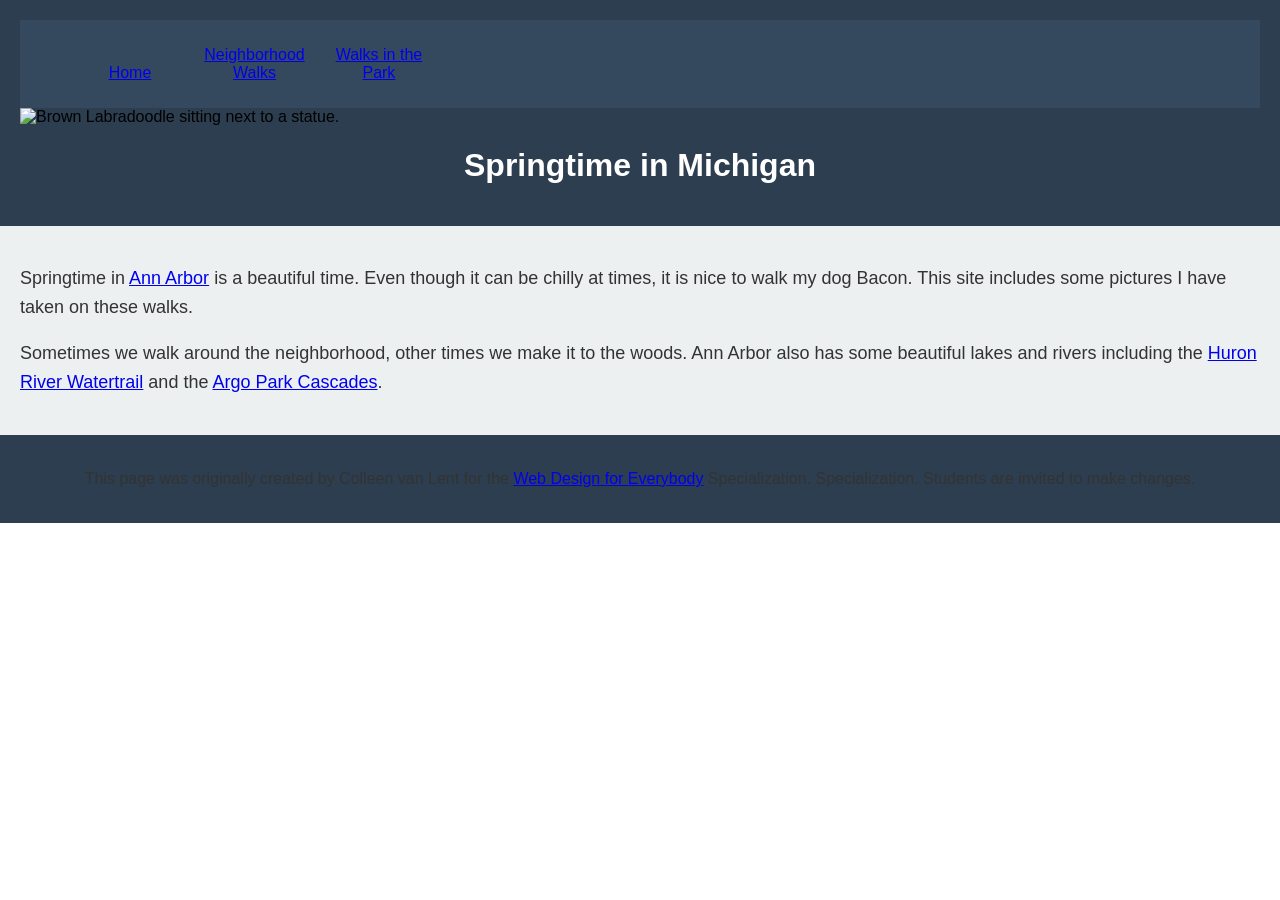
==== CSS-week1-HW1/index.html @ 797bbc20 "Update index.html" ====
<!DOCTYPE html>
<html lang="en">

<head>
  <meta charset="utf-8">
  <meta name="viewport" content="width=device-width">
  <title>Springtime In Michigan</title>
  <!-- You will need to link to the CSS file -->
 <link rel="stylesheet" href="style.css">
</head>

<body>
  <header>
    <nav>
      <ul>
        <li><a href="index.html">Home</a></li>
        <li><a href="neighborhood.html">Neighborhood Walks</a></li>
        <li><a href="parks.html">Walks in the Park</a></li>
      </ul>
    </nav>
    <img src="images/BaconGallupPark.jpg" width="200" alt="Brown Labradoodle sitting next to a statue.">
    <h1>Springtime in Michigan</h1>
  </header>
  <main>
    <p>Springtime in <a href="https://www.michigan.org/city/ann-arbor">Ann Arbor</a> is a beautiful time. Even though
      it can be chilly at times, it is nice to walk my dog Bacon. This site includes some pictures I have taken on
      these walks. </p>

    <p>Sometimes we walk around the neighborhood, other times we make it to the woods. Ann Arbor also has some
      beautiful lakes and rivers including the <a
        href="https://www.annarbor.org/things-to-do/recreation-outdoors/huron-river/">Huron River Watertrail</a> and
      the <a href="https://www.a2gov.org/departments/Parks-Recreation/parks-places/argo/pages/default.aspx">Argo Park
        Cascades</a>.</p>

  </main>
  <footer>
    <p>This page was originally created by Colleen van Lent for the <a
        href="https://www.coursera.org/specializations/web-design"> Web Design for Everybody</a> Specialization.
      Specialization. Students are invited to make changes.</p>
  </footer>

</body>

</html>
---- CSS-week1-HW1/style.css ----
body {
  font-family: Arial, Helvetica, sans-serif;
  font-size: 16px;
  margin: 0;
  padding: 0;
}

header {
  background-color: #2c3e50;
  padding: 20px;
}

nav {
  background-color: #34495e;
  padding: 10px;
}

main {
  background-color: #ecf0f1;
  font-size: 18px;
  padding: 20px;
}

footer {
  background-color: #2c3e50;
  color: #ffffff;
  padding: 15px;
  text-align: center;
}

li {
  display: inline-block;
  width: 120px;
  text-align: center;
}

h1 {
  text-align: center;
  font-family: "Trebuchet MS", sans-serif;
  color: #ffffff;
}

p {
  line-height: 1.6;
  color: #333333;
}
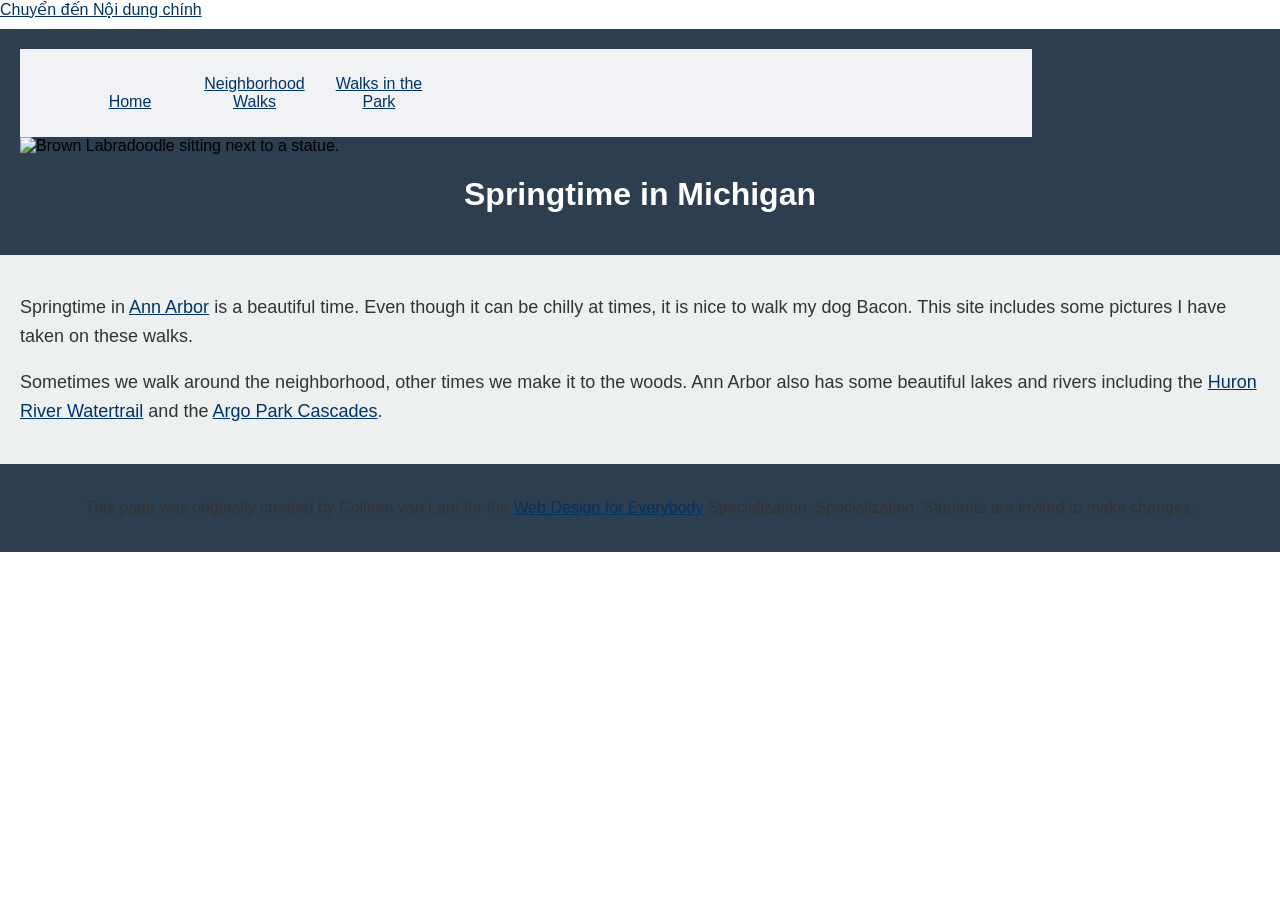
==== commit 50d94d71: "Update index.html" ====
--- a/CSS-week1-HW1/index.html
+++ b/CSS-week1-HW1/index.html
@@ -8,7 +8,7 @@
   <!-- You will need to link to the CSS file -->
  <link rel="stylesheet" href="style.css">
 </head>
-
+<a href="#main-content" class="skip-link">Chuyển đến Nội dung chính</a>
 <body>
   <header>
     <nav>
@@ -21,7 +21,7 @@
     <img src="images/BaconGallupPark.jpg" width="200" alt="Brown Labradoodle sitting next to a statue.">
     <h1>Springtime in Michigan</h1>
   </header>
-  <main>
+ <main id="main-content">
     <p>Springtime in <a href="https://www.michigan.org/city/ann-arbor">Ann Arbor</a> is a beautiful time. Even though
       it can be chilly at times, it is nice to walk my dog Bacon. This site includes some pictures I have taken on
       these walks. </p>
--- a/CSS-week1-HW1/style.css
+++ b/CSS-week1-HW1/style.css
@@ -44,3 +44,53 @@
   line-height: 1.6;
   color: #333333;
 }
+/* 1. Nhận xét (comment out) kiểu dáng cũ của thẻ li */
+/* 
+li {
+  display: inline-block;
+  width: 120px;
+} 
+*/
+
+/* 2. Tạo kiểu cho nav: khối nội tuyến (inline-block) và rộng khoảng 80% */
+nav {
+  display: inline-block;
+  width: 80%;
+  background-color: #f0f2f5;
+}
+
+/* 3. Bộ chọn hậu duệ: chỉ áp dụng cho ảnh bên trong thẻ nav, rộng khoảng 10% */
+nav img {
+  width: 10%;
+}
+
+/* 4. Tạo kiểu cho lớp .grid: lưới 2 cột (mỗi cột khoảng 40%) */
+.grid {
+  display: grid;
+  grid-template-columns: 40% 40%;
+  justify-content: space-around; /* Căn đều khoảng trống */
+  align-items: center;           /* Căn trục dọc */
+  row-gap: 20px;                 /* Khoảng cách giữa các hàng */
+}
+
+/* 5. Bộ chọn hậu duệ: chỉ ảnh nằm trong .grid mới rộng 100% (không ảnh hưởng đến .flex) */
+.grid img {
+  width: 100%;
+}
+
+/* 6. Tạo kiểu cho lớp .flex */
+.flex {
+  display: flex;
+  flex-wrap: wrap;
+  justify-content: space-around;
+}
+
+/* Tránh lỗi tương phản và tạo kiểu cho link nhảy nội dung */
+a {
+  color: #003366;
+}
+
+.skip-link {
+  display: inline-block;
+  margin-bottom: 10px;
+}
